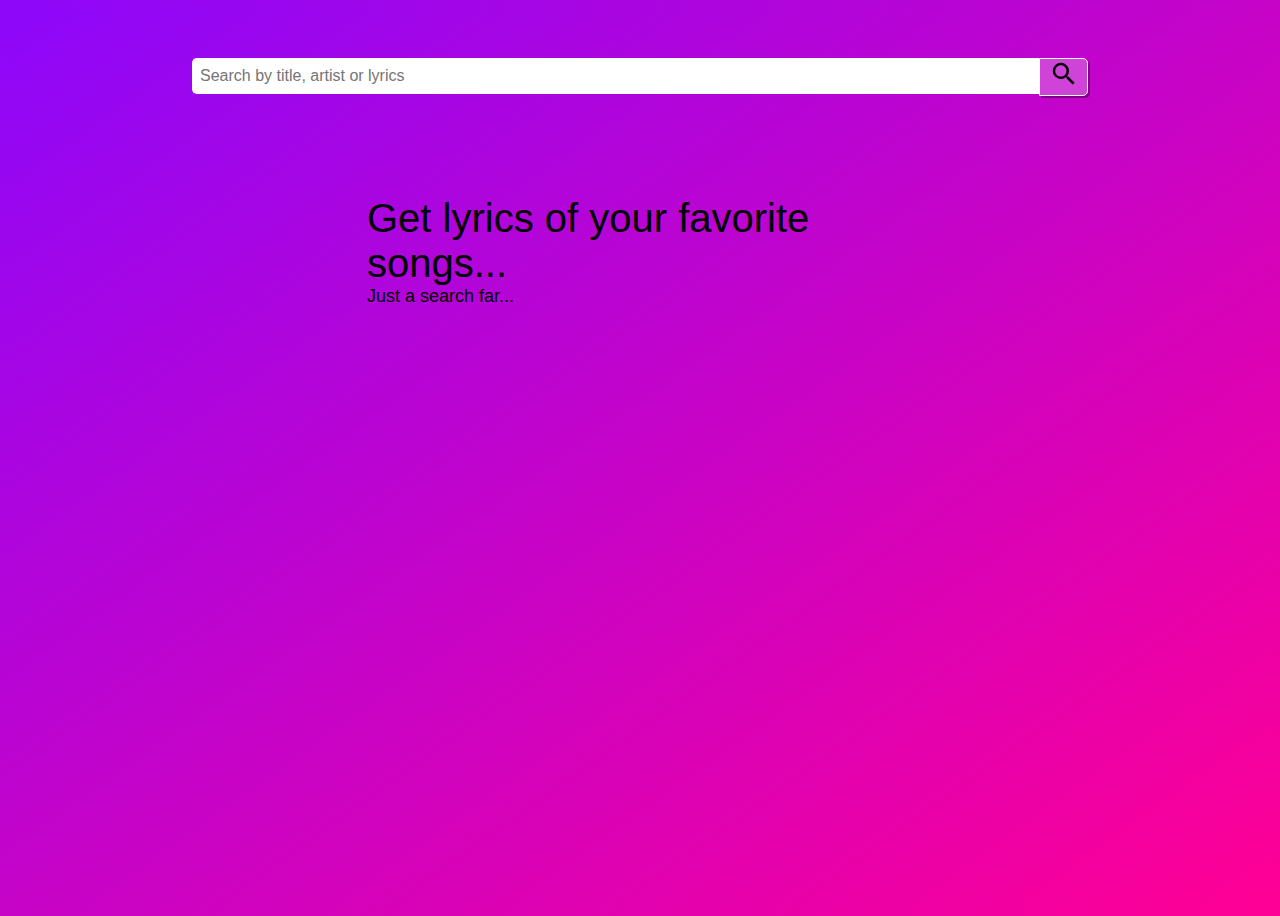
==== index.html @ b39bb0cf "Update index.html" ====
<!DOCTYPE html>
<html lang="en">
<head>
    <meta charset="UTF-8">
    <meta http-equiv="X-UA-Compatible" content="IE=edge">
    <meta name="viewport" content="width=device-width, initial-scale=1.0">
    <script src="script.js" type="text/javascript"></script>
    <link rel="stylesheet" href="style.css">
    <title>Lyrics Finder</title>
</head>
<body>
    <div class="container">
        <div class="searchbar">
            <div class="wrap">
                <div class="search">
                <input type="text" class="searchTerm" placeholder="Search by title, artist or lyrics" id="query">
                <div type="submit" class="searchButton" onclick="getq();"><svg focusable="false" xmlns="http://www.w3.org/2000/svg" viewBox="0 0 24 24" style="width: 30px;"><path d="M15.5 14h-.79l-.28-.27A6.471 6.471 0 0 0 16 9.5 6.5 6.5 0 1 0 9.5 16c1.61 0 3.09-.59 4.23-1.57l.27.28v.79l5 4.99L20.49 19l-4.99-5zm-6 0C7.01 14 5 11.99 5 9.5S7.01 5 9.5 5 14 7.01 14 9.5 11.99 14 9.5 14z"></path></svg></div>
                </div>
            </div>
        </div>
        <div class="mainContent" id="mainBody">
            <div class="mainContainer">
                <div id="title">Get lyrics of your favorite songs...</div>
                <div id="artist">Just a search far... </div>
                <div id="lyrics"></div>
                <div id="source"></div>
            </div>
        </div>
    </div>
</body>
</html>
---- style.css ----
body, html{
    color: white;
    background-image: linear-gradient(to bottom right, rgb(141, 7, 250), rgb(255, 0, 149));
    overflow-x: hidden;
    min-height: 100vh;
    background-color: rgb(255, 0, 149);
    font-family: 'Segoe UI', Tahoma, Geneva, Verdana, sans-serif;
    -ms-overflow-style: none;
    scrollbar-width: none;
}

body::-webkit-scrollbar {
    display: none;
}

  
::selection {
    background: rgba(0, 0, 0, 0.350);
}

.container {
    display: flex;
    width: 100%;
    flex-direction: column;
    justify-content: space-around;
    align-content: space-between;
}

.mainContent {
    display: flex;
    align-content: center;
    justify-content: center;
    width: 100vw;
    align-self: center;
}

.mainContainer{
    padding-left: 2%;
    padding-right: 2%;
    width: 546px;
    text-align: left;
    padding-left: 5%;
    padding-right: 5%;
}

.searchbar {
    display: flex;
    align-content: center;
    justify-content: center;
}

.wrap {
    width: 70vw;
    padding-top: 50px;
    padding-bottom: 0px;
}

#title {
    font-size: 40px;
    font-weight: 500;
    color: black;
    padding-top: 100px;
    padding-bottom: 0px;
}

#artist {
    font-size: large;
    font-weight: 500;
    color: black;
    padding-top: 0px;
    padding-bottom: 0px;
}

#lyrics {
    font-size: large;
    padding-top: 50px;
    padding-bottom: 0px;
}

#source {
    color: thistle;
    padding-top: 50px;
    padding-bottom: 50px;
    font-size: smaller;
}

@media (max-width: 770px) {
    .mainContainer {
        width: 100%;
    }
}


.loader {
    width: 50px;
    height: 50px;
    margin: 100px auto;
    background-color: rgb(255, 255, 255);
    border-radius: 100%;  
    -webkit-animation: sk-scaleout 1.0s infinite ease-in-out;
    animation: sk-scaleout 1.0s infinite ease-in-out;
}
  
@-webkit-keyframes sk-scaleout {
    0% { -webkit-transform: scale(0) }
    100% {
        -webkit-transform: scale(1.0);
        opacity: 0;
    }
}
  
@keyframes sk-scaleout {
    0% { 
      -webkit-transform: scale(0);
      transform: scale(0);
    } 100% {
      -webkit-transform: scale(1.0);
      transform: scale(1.0);
      opacity: 0;
    }
}


.loadersss {
    padding-top: 20vh;
}


.search {
    width: 100%;
    height: 100%;
    position: relative;
    display: flex;
}
  
.searchTerm {
    width: 100%;
    border: 3px solid #ffffff;
    border-right: none;
    padding: 5px;
    height: 20px;
    border-radius: 5px 0 0 5px;
    outline: none;
    color: #000000;
    font-family: 'Segoe UI', Tahoma, Geneva, Verdana, sans-serif;
    font-weight: 400;
    font-size: medium;
}
  
.searchButton {
    width: 50px;
    height: 36px;
    border: 1px solid rgb(255, 255, 255);
    text-align: center;
    color: white;
    border-radius: 0 5px 5px 0;
    cursor: pointer;
    font-size: 20px;
    background: rgba(255, 255, 255, 0.25);
    backdrop-filter: blur( 20.0px );
    -webkit-backdrop-filter: blur( 20.0px );
    box-shadow: 2px 2px rgba(0, 0, 0, 0.350);
}

.searchButton:hover {
    box-shadow: 0px 0px rgba(0, 0, 0, 0.350);
    transition: all 0.20s;
}

button:focus {
    outline: none;
    box-shadow: none;
}
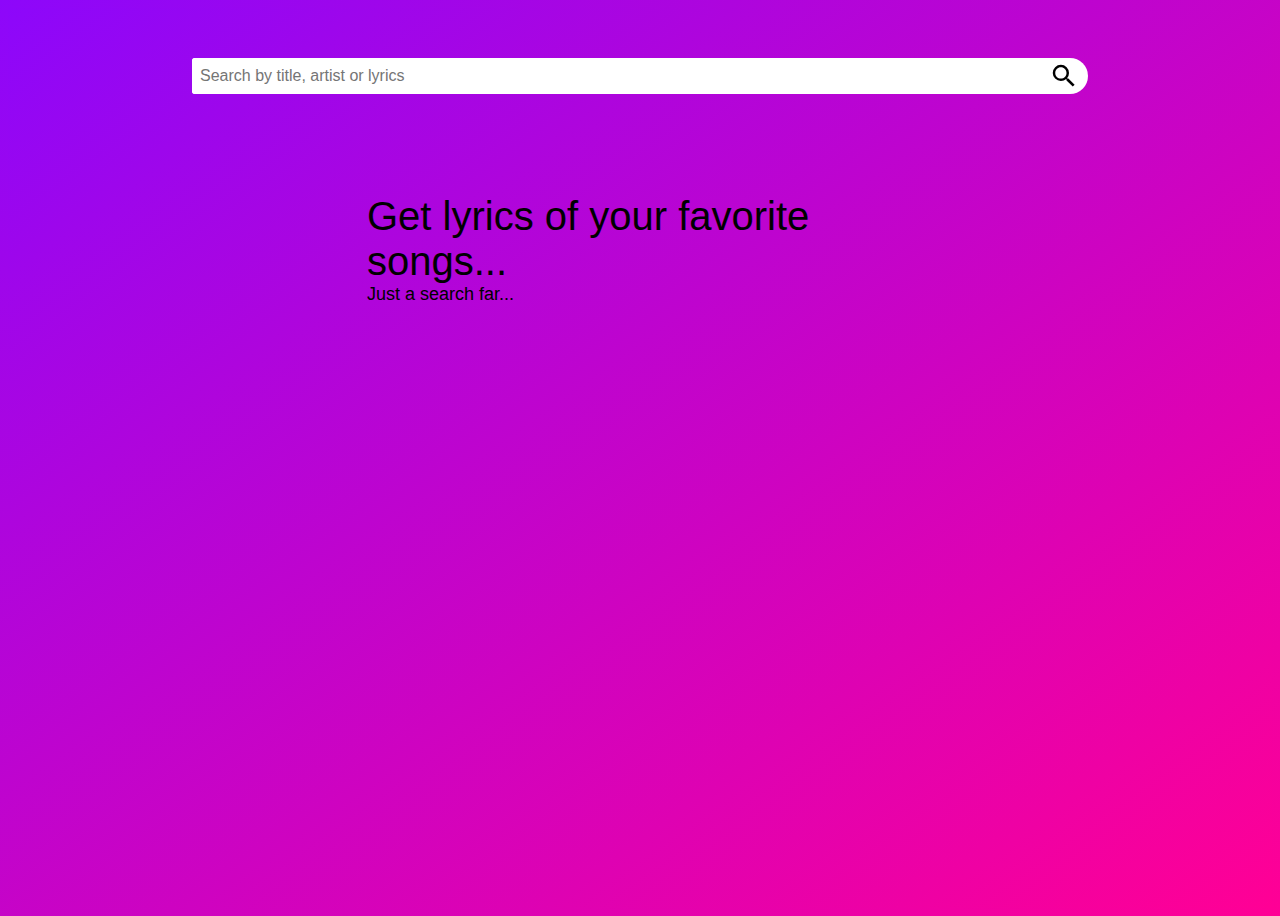
==== commit 9d6b928c: "Update index.html" ====
--- a/index.html
+++ b/index.html
@@ -6,6 +6,7 @@
     <meta name="viewport" content="width=device-width, initial-scale=1.0">
     <script src="script.js" type="text/javascript"></script>
     <link rel="stylesheet" href="style.css">
+    <link rel="icon" href="InstantLyrics.png" type="image/icon type">
     <title>Lyrics Finder</title>
 </head>
 <body>
--- a/style.css
+++ b/style.css
@@ -72,7 +72,7 @@
 }
 
 #lyrics {
-    font-size: large;
+    font-size: larger;
     padding-top: 50px;
     padding-bottom: 0px;
 }
@@ -81,7 +81,6 @@
     color: thistle;
     padding-top: 50px;
     padding-bottom: 50px;
-    font-size: smaller;
 }
 
 @media (max-width: 770px) {
@@ -139,35 +138,32 @@
     border-right: none;
     padding: 5px;
     height: 20px;
-    border-radius: 5px 0 0 5px;
+    border-radius: 3px 0 0 3px;
     outline: none;
     color: #000000;
     font-family: 'Segoe UI', Tahoma, Geneva, Verdana, sans-serif;
     font-weight: 400;
     font-size: medium;
+    background-color: white;
 }
   
 .searchButton {
     width: 50px;
     height: 36px;
-    border: 1px solid rgb(255, 255, 255);
     text-align: center;
     color: white;
-    border-radius: 0 5px 5px 0;
+    border-radius: 0 25px 25px 0;
     cursor: pointer;
     font-size: 20px;
-    background: rgba(255, 255, 255, 0.25);
-    backdrop-filter: blur( 20.0px );
-    -webkit-backdrop-filter: blur( 20.0px );
-    box-shadow: 2px 2px rgba(0, 0, 0, 0.350);
+    background: rgb(255, 255, 255);
 }
 
-.searchButton:hover {
-    box-shadow: 0px 0px rgba(0, 0, 0, 0.350);
-    transition: all 0.20s;
+svg {
+    padding-right: 2px;
+    padding-top: 3px;
 }
 
-button:focus {
+div:focus {
     outline: none;
     box-shadow: none;
 }
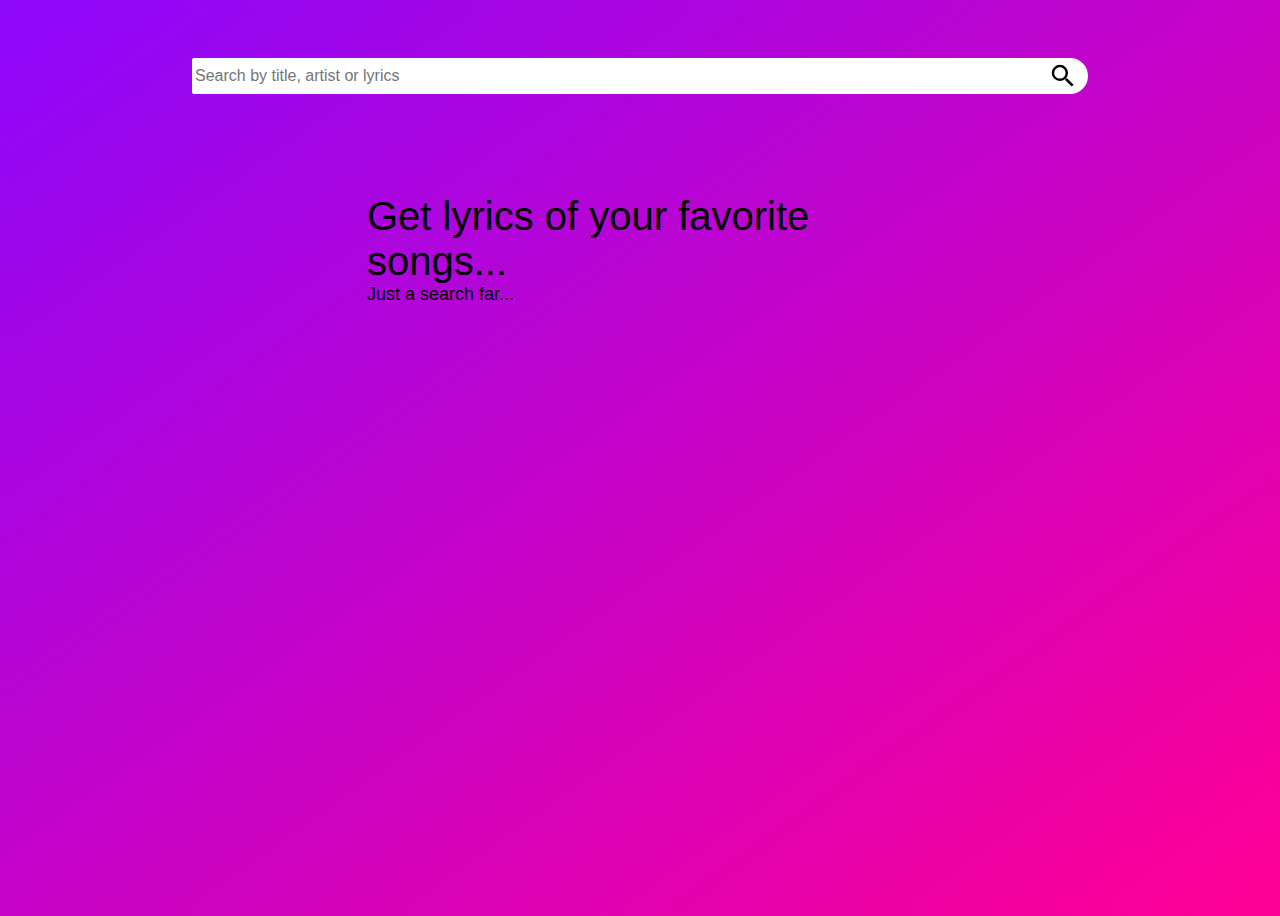
==== commit d5c38bf1: "Add files via upload" ====
--- a/index.html
+++ b/index.html
@@ -2,31 +2,36 @@
 <html lang="en">
 <head>
     <meta charset="UTF-8">
-    <meta http-equiv="X-UA-Compatible" content="IE=edge">
-    <meta name="viewport" content="width=device-width, initial-scale=1.0">
+    <meta content="IE=edge" http-equiv="X-UA-Compatible">
+    <meta content="width=device-width, initial-scale=1.0" name="viewport">
     <script src="script.js" type="text/javascript"></script>
-    <link rel="stylesheet" href="style.css">
-    <link rel="icon" href="InstantLyrics.png" type="image/icon type">
-    <title>Lyrics Finder</title>
+    <link href="style.css" rel="stylesheet">
+    <link href="instantlyrics.png" rel="icon" type="image/x-icon"/>
+    <title>LY | Instant Lyrics Finder</title>
 </head>
 <body>
-    <div class="container">
-        <div class="searchbar">
-            <div class="wrap">
-                <div class="search">
-                <input type="text" class="searchTerm" placeholder="Search by title, artist or lyrics" id="query">
-                <div type="submit" class="searchButton" onclick="getq();"><svg focusable="false" xmlns="http://www.w3.org/2000/svg" viewBox="0 0 24 24" style="width: 30px;"><path d="M15.5 14h-.79l-.28-.27A6.471 6.471 0 0 0 16 9.5 6.5 6.5 0 1 0 9.5 16c1.61 0 3.09-.59 4.23-1.57l.27.28v.79l5 4.99L20.49 19l-4.99-5zm-6 0C7.01 14 5 11.99 5 9.5S7.01 5 9.5 5 14 7.01 14 9.5 11.99 14 9.5 14z"></path></svg></div>
+<div class="container">
+    <div class="searchbar">
+        <div class="wrap">
+            <div class="search">
+                <label for="query"></label><input autocomplete="off" class="searchTerm" id="query" placeholder="Search by title, artist or lyrics"
+                                                  spellcheck="false" type="text">
+                <div class="searchButton" onclick="getQ();" type="submit">
+                    <svg focusable="false" style="width: 30px;" viewBox="0 0 24 24" xmlns="http://www.w3.org/2000/svg">
+                        <path d="M15.5 14h-.79l-.28-.27A6.471 6.471 0 0 0 16 9.5 6.5 6.5 0 1 0 9.5 16c1.61 0 3.09-.59 4.23-1.57l.27.28v.79l5 4.99L20.49 19l-4.99-5zm-6 0C7.01 14 5 11.99 5 9.5S7.01 5 9.5 5 14 7.01 14 9.5 11.99 14 9.5 14z"></path>
+                    </svg>
                 </div>
             </div>
         </div>
-        <div class="mainContent" id="mainBody">
-            <div class="mainContainer">
-                <div id="title">Get lyrics of your favorite songs...</div>
-                <div id="artist">Just a search far... </div>
-                <div id="lyrics"></div>
-                <div id="source"></div>
-            </div>
+    </div>
+    <div class="mainContent" id="mainBody">
+        <div class="mainContainer">
+            <div id="title">Get lyrics of your favorite songs...</div>
+            <div id="artist">Just a search far...</div>
+            <div id="lyrics"></div>
+            <div id="source"></div>
         </div>
     </div>
+</div>
 </body>
 </html>
--- a/style.css
+++ b/style.css
@@ -53,6 +53,7 @@
     width: 70vw;
     padding-top: 50px;
     padding-bottom: 0px;
+    height: 36px;
 }
 
 #title {
@@ -136,8 +137,8 @@
     width: 100%;
     border: 3px solid #ffffff;
     border-right: none;
-    padding: 5px;
-    height: 20px;
+    padding: 0px;
+    height: auto;
     border-radius: 3px 0 0 3px;
     outline: none;
     color: #000000;
@@ -149,13 +150,15 @@
   
 .searchButton {
     width: 50px;
-    height: 36px;
+    height: 100%;
     text-align: center;
     color: white;
     border-radius: 0 25px 25px 0;
     cursor: pointer;
     font-size: 20px;
     background: rgb(255, 255, 255);
+    padding: 0;
+    bottom: 0;
 }
 
 svg {
